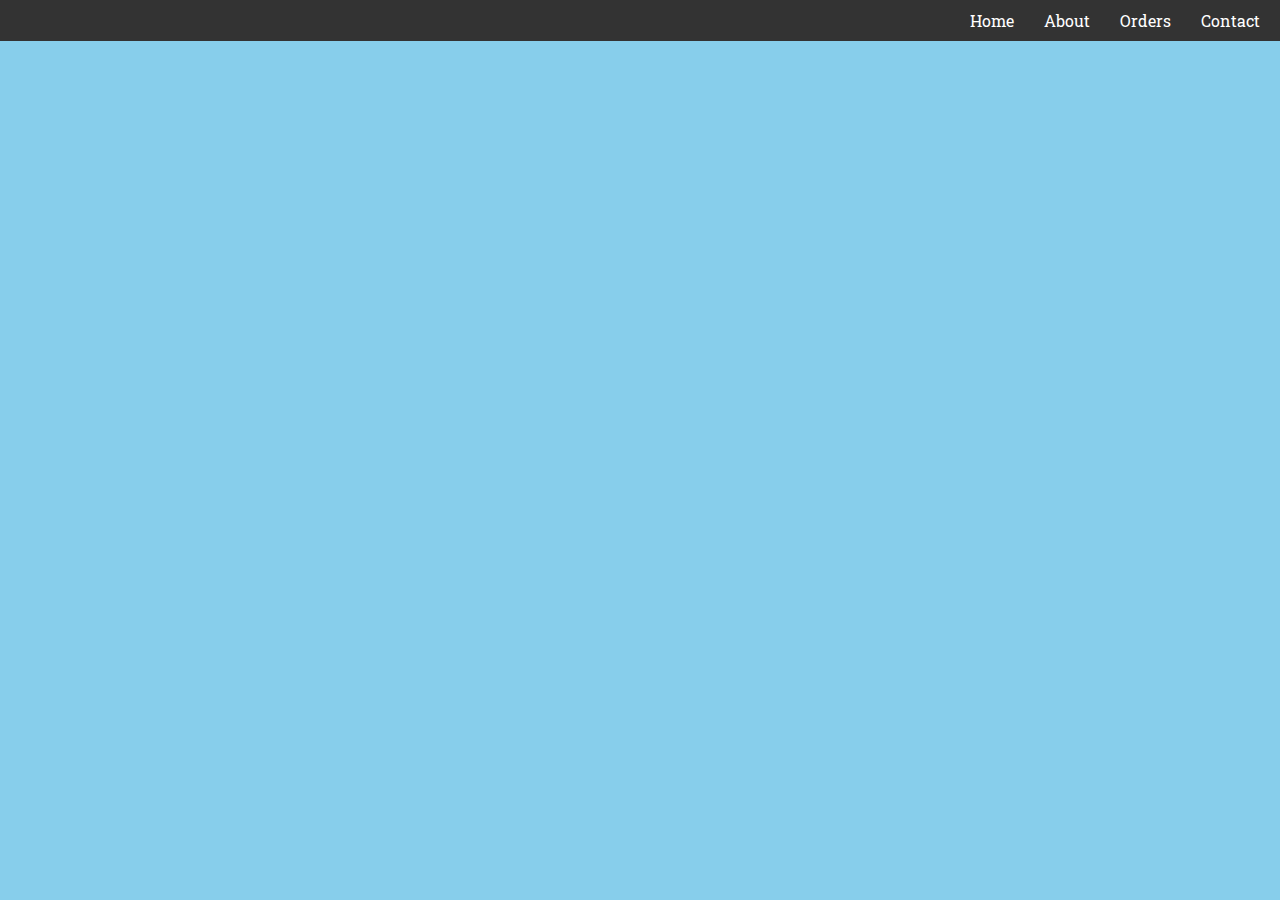
==== About.html @ 0888377f "first commit" ====
<html lang="en">
  <head>
    <meta charset="UTF-8" />
    <meta name="viewport" content="width=device-width, initial-scale=1.0" />
    <link rel="stylesheet" href="styles.css" />
    <link rel="preconnect" href="https://fonts.googleapis.com" />
    <link rel="preconnect" href="https://fonts.gstatic.com" crossorigin />
    <link
      href="https://fonts.googleapis.com/css2?family=Open+Sans:ital,wght@0,500;1,400&family=Playfair+Display&family=Roboto+Slab&display=swap"
      rel="stylesheet"
    />
    <title>Zarifa dress shop</title>
  </head>
  <body>
    <div class="navbar">
      <a href="#">Home</a>
      <a href="About.html">About</a>
      <a href="#">Orders</a>
      <a href="#">Contact</a>
    </div>
  </body>
</html>
---- styles.css ----
body {
  margin: 0;
  padding: 0;
  background-color: skyblue;
  /* font-family: "play sans", sans-serif; */
  font-family: Roboto Slab;
}

.navbar {
  background-color: #333;
  display: flex;
  justify-content: flex-end;
}

.navbar a {
  color: #fff;
  padding: 10px;
  margin-right: 10px;
  text-decoration: none;
}

.navbar a:hover {
  background-color: gray;
}

.product-container {
  width: 800px;
  margin: 0 auto;
  background-color: #fff;
  padding: 20px;
}

.row {
  display: flex;
}

.product-image {
  width: calc(50% - 10px);
}

.product-image img {
  width: 100%;
}

.promo-code {
  background-color: lightgreen;
  border: 2px solid green;
  padding: 5px;
  width: 78%;
  margin-left: 32px;
  margin-top: 32px;
  margin-bottom: 62px;
}

.product-details {
  width: calc(50% - 10px);
  padding-left: 20px;
}

.related-product {
  width: calc(25% - 20px);
  margin: 10px;
  padding: 10px;
  border: 2px solid #333;
  /* background-color: #f1f1f1; */
  background-color: lightblue;
}

.related-product img {
  width: 100%;
  height: auto;
  object-fit: cover;
}

.related-product-name {
  background-color: #333;
  color: white;
  padding: 5px;
}

footer {
  background-color: #333;
  color: #fff;
  text-align: center;
  padding: 6px;
}
.title-related {
  margin-left: 8px;
  margin-bottom: 8px;
}
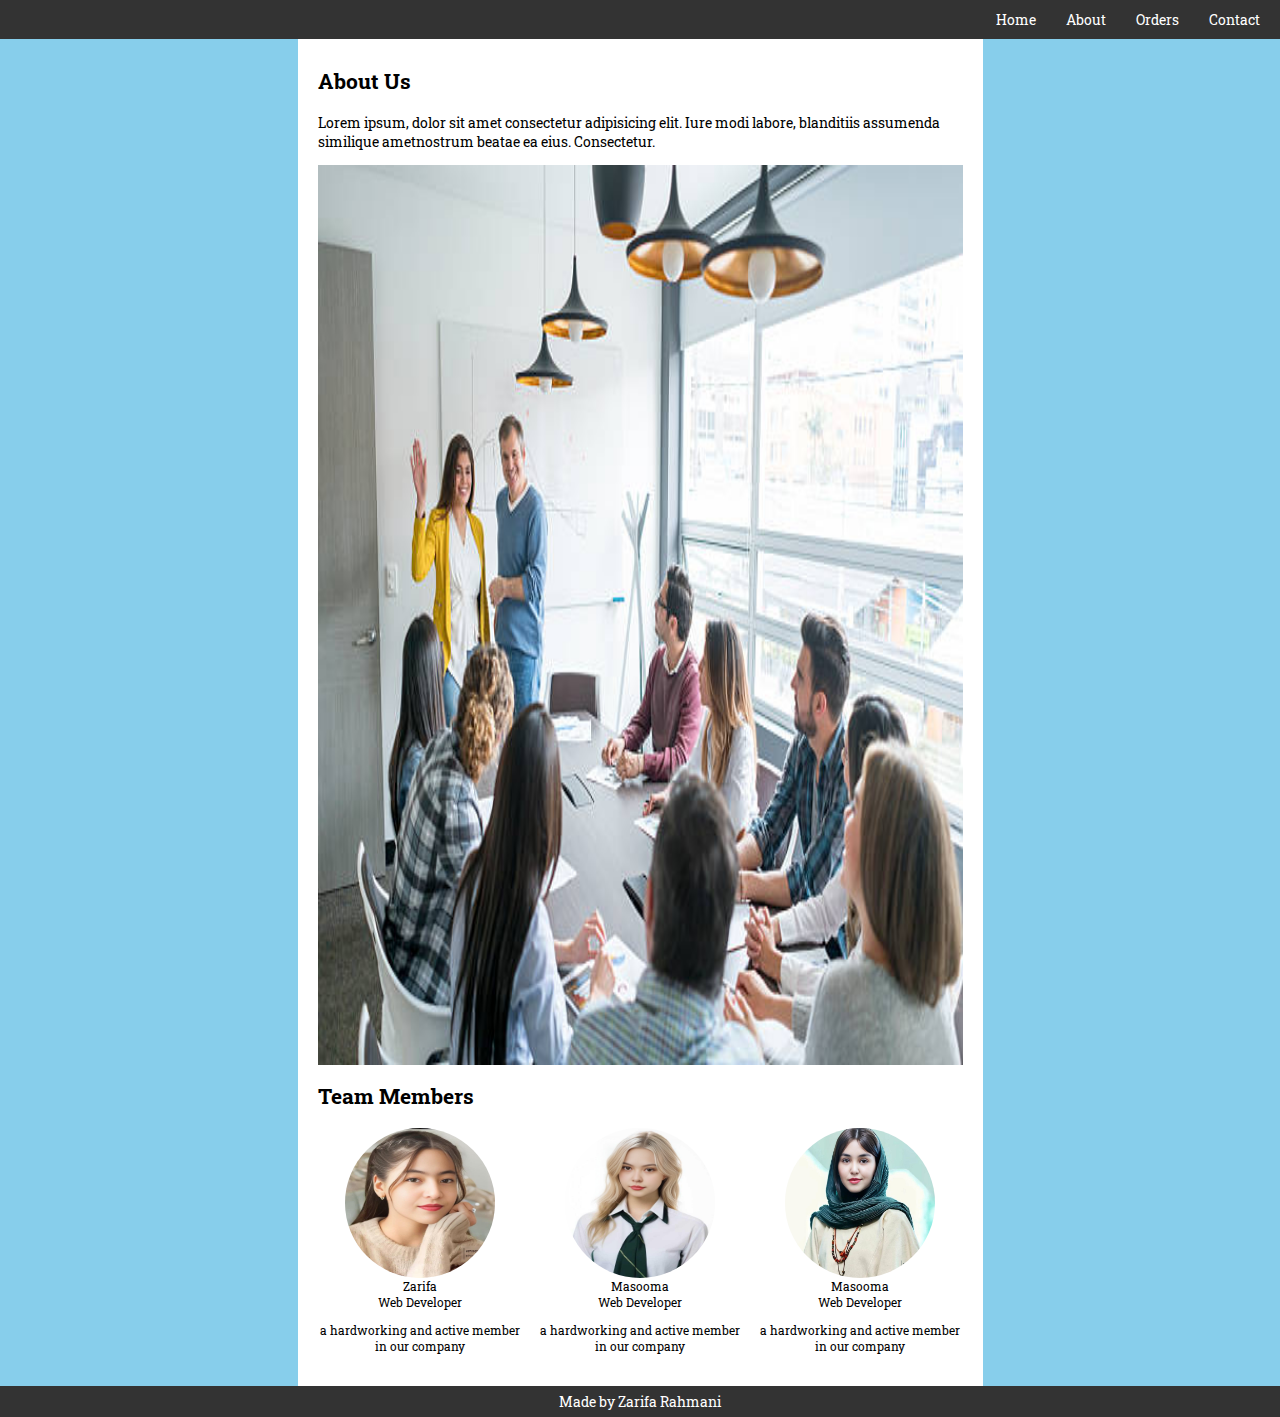
==== commit 24a2191c: "I added about html and some css codes" ====
--- a/About.html
+++ b/About.html
@@ -13,10 +13,51 @@
   </head>
   <body>
     <div class="navbar">
-      <a href="#">Home</a>
+      <a href="index.html">Home</a>
       <a href="About.html">About</a>
       <a href="#">Orders</a>
       <a href="#">Contact</a>
     </div>
+    <div class="product-container">
+      <div class="center">
+        <h2>About Us</h2>
+        <p>
+          Lorem ipsum, dolor sit amet consectetur adipisicing elit. Iure modi
+          labore, blanditiis assumenda similique ametnostrum beatae ea eius.
+          Consectetur.
+        </p>
+
+        <div class="image-container">
+          <img class="content-img" src="team.jpg" alt="Main Image" />
+          <div class="caption">you can see all of our team members</div>
+        </div>
+      </div>
+      <h2>Team Members</h2>
+      <div class="team">
+        <div class="members">
+          <img class="member-img" src="zarifa.jpg" alt="" />
+          <p class="member-info">Zarifa</p>
+          <p class="title-info">Web Developer</p>
+          <p>a hardworking and active member in our company</p>
+        </div>
+        <div class="members">
+          <img class="member-img" src="masoma.jpg" alt="" />
+          <p class="member-info">Masooma</p>
+          <p class="title-info">Web Developer</p>
+          <p>a hardworking and active member in our company</p>
+        </div>
+        <div class="members">
+          <img class="member-img" src="masuma mohammadi.jpg" alt="" />
+          <p class="member-info">Masooma</p>
+          <p class="title-info">Web Developer</p>
+          <p>a hardworking and active member in our company</p>
+        </div>
+      </div>
+    </div>
+    <footer>Made by Zarifa Rahmani</footer>
   </body>
 </html>
+<!-- <div class="image-container">
+      <img src="elisa.jpg" alt="Main Image" />
+      <div class="caption">Caption Text</div>
+    </div> -->
--- a/styles.css
+++ b/styles.css
@@ -2,14 +2,21 @@
   margin: 0;
   padding: 0;
   background-color: skyblue;
-  /* font-family: "play sans", sans-serif; */
+
   font-family: Roboto Slab;
+  font-size: 14px;
 }
 
 .navbar {
   background-color: #333;
   display: flex;
   justify-content: flex-end;
+  overflow: hidden;
+  top: 0;
+  right: 0;
+  left: 0;
+  position: fixed;
+  z-index: 1;
 }
 
 .navbar a {
@@ -24,10 +31,11 @@
 }
 
 .product-container {
-  width: 800px;
-  margin: 0 auto;
+  width: 645px;
+  margin: auto;
   background-color: #fff;
   padding: 20px;
+  margin-top: 30px;
 }
 
 .row {
@@ -46,10 +54,11 @@
   background-color: lightgreen;
   border: 2px solid green;
   padding: 5px;
-  width: 78%;
-  margin-left: 32px;
-  margin-top: 32px;
-  margin-bottom: 62px;
+  width: 75%;
+  margin: 32px;
+
+  font-size: 12px;
+  text-align: center;
 }
 
 .product-details {
@@ -84,7 +93,84 @@
   text-align: center;
   padding: 6px;
 }
+
 .title-related {
   margin-left: 8px;
   margin-bottom: 8px;
 }
+//////about
+.content-container {
+  width: 650px;
+  margin: auto;
+  background-color: #fff;
+  padding: 20px;
+  margin-top: 30px;
+  text-align: center;
+}
+.members {
+  font-size: 12px;
+  /* display: block; */
+}
+.team {
+  display: flex;
+  text-align: center;
+  gap: 14px;
+}
+.member-info {
+  margin-top: 0px;
+}
+.title-info {
+  margin-top: -12px;
+}
+.content-img {
+  width: 100%;
+  height: 100%;
+
+  display: block;
+  margin: 0 auto;
+}
+.member-img {
+  width: 150px;
+  height: 150px;
+  border-radius: 50%;
+}
+
+.image-container {
+  position: relative;
+  display: inline-block;
+}
+
+.caption {
+  position: absolute;
+  top: 0;
+  right: 0;
+  background-color: rgba(0, 0, 0, 0.5);
+  color: #fff;
+  padding: 10px;
+  display: none;
+}
+
+.image-container:hover .caption {
+  display: block;
+}
+/* home part, adding hover text on related product pictures */
+.related-product {
+  position: relative;
+  display: inline-block;
+}
+
+.related-product-name {
+  position: absolute;
+  bottom: 0;
+  left: 0;
+  right: 0;
+  background-color: rgb(0, 0, 0, 0.7);
+  color: white;
+  padding: 10px;
+  display: none;
+}
+
+.related-product:hover .related-product-name {
+  display: block;
+  opacity: 1;
+}
